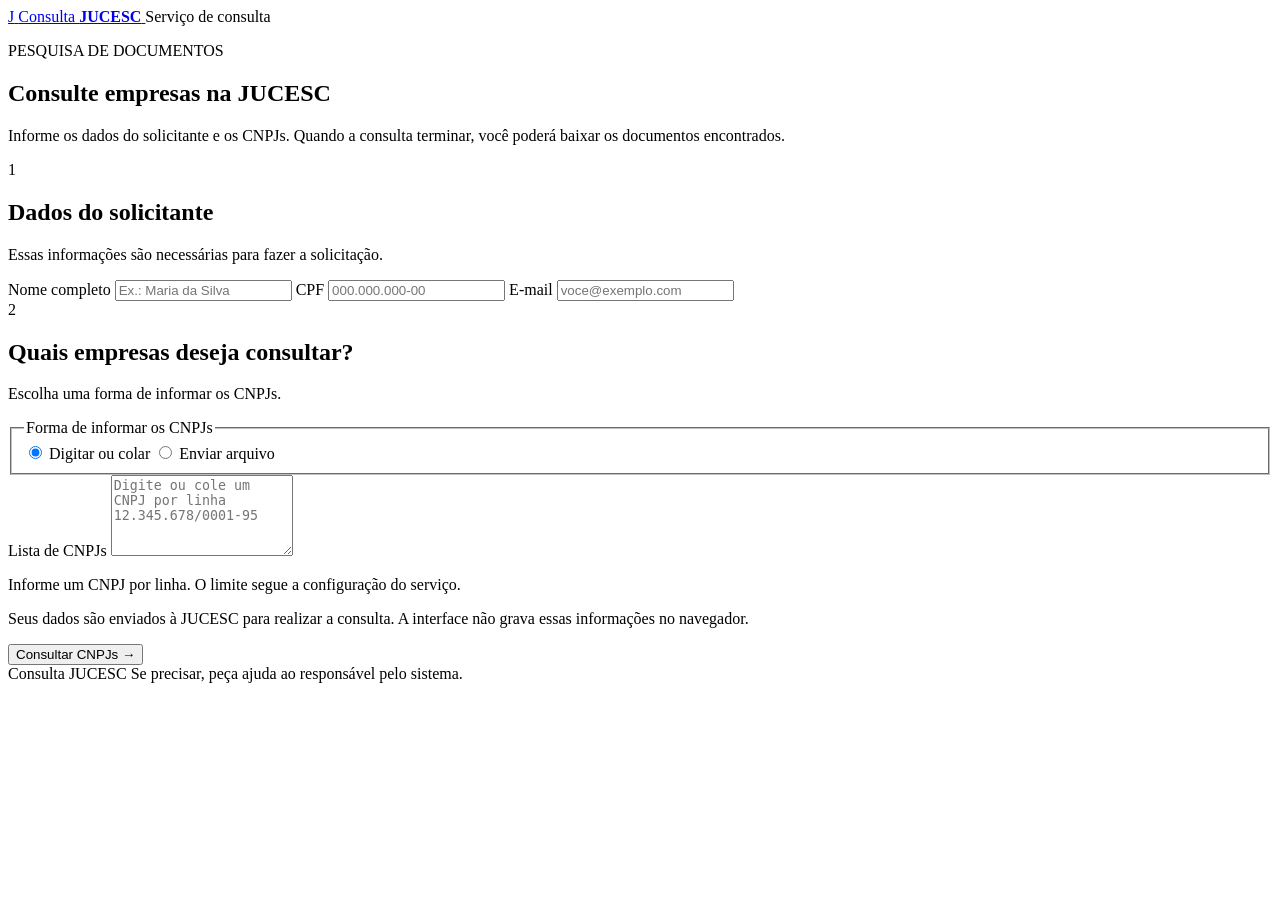
==== src/static/index.html @ 340b116e "APi com comunicação com página" ====
<!doctype html>
<html lang="pt-BR">
  <head>
    <meta charset="utf-8" />
    <meta name="viewport" content="width=device-width, initial-scale=1" />
    <meta
      name="description"
      content="Consulte CNPJs na JUCESC e baixe os documentos encontrados."
    />
    <title>Consulta JUCESC</title>
    <link rel="stylesheet" href="/static/styles.css" />
    <script src="/static/app.js" defer></script>
  </head>
  <body>
    <header class="topbar">
      <a class="brand" href="/" aria-label="Consulta JUCESC, início">
        <span class="brand-mark" aria-hidden="true">J</span>
        <span>Consulta <strong>JUCESC</strong></span>
      </a>
      <span class="service-indicator"><span></span> Serviço de consulta</span>
    </header>

    <main class="page-shell">
      <section class="intro">
        <p class="eyebrow">PESQUISA DE DOCUMENTOS</p>
        <h1>Consulte empresas na JUCESC</h1>
        <p>
          Informe os dados do solicitante e os CNPJs. Quando a consulta terminar,
          você poderá baixar os documentos encontrados.
        </p>
      </section>

      <form id="form-consulta" class="form-card">
        <section class="form-section" aria-labelledby="solicitante-titulo">
          <div class="section-heading">
            <span class="step-number" aria-hidden="true">1</span>
            <div>
              <h2 id="solicitante-titulo">Dados do solicitante</h2>
              <p>Essas informações são necessárias para fazer a solicitação.</p>
            </div>
          </div>

          <div class="field-grid">
            <label class="field">
              <span>Nome completo</span>
              <input
                name="nome_solicitante"
                type="text"
                autocomplete="name"
                placeholder="Ex.: Maria da Silva"
                required
              />
            </label>
            <label class="field">
              <span>CPF</span>
              <input
                name="cpf_solicitante"
                type="text"
                inputmode="numeric"
                autocomplete="off"
                placeholder="000.000.000-00"
                required
              />
            </label>
            <label class="field field-wide">
              <span>E-mail</span>
              <input
                name="email_solicitante"
                type="email"
                autocomplete="email"
                placeholder="voce@exemplo.com"
                required
              />
            </label>
          </div>
        </section>

        <section class="form-section" aria-labelledby="cnpjs-titulo">
          <div class="section-heading">
            <span class="step-number" aria-hidden="true">2</span>
            <div>
              <h2 id="cnpjs-titulo">Quais empresas deseja consultar?</h2>
              <p>Escolha uma forma de informar os CNPJs.</p>
            </div>
          </div>

          <fieldset class="input-choice">
            <legend class="visually-hidden">Forma de informar os CNPJs</legend>
            <label class="choice-option">
              <input type="radio" name="modo-entrada" value="manual" checked />
              <span>Digitar ou colar</span>
            </label>
            <label class="choice-option">
              <input type="radio" name="modo-entrada" value="arquivo" />
              <span>Enviar arquivo</span>
            </label>
          </fieldset>

          <div id="painel-manual" class="input-panel">
            <label class="field" for="lista-cnpjs">
              <span>Lista de CNPJs</span>
              <textarea
                id="lista-cnpjs"
                name="cnpjs"
                rows="5"
                placeholder="Digite ou cole um CNPJ por linha&#10;12.345.678/0001-95"
                required
              ></textarea>
            </label>
            <p class="field-hint">
              Informe um CNPJ por linha. O limite segue a configuração do serviço.
            </p>
          </div>

          <div id="painel-arquivo" class="input-panel" hidden>
            <label class="file-picker" for="arquivo-cnpjs">
              <span class="file-icon" aria-hidden="true">↑</span>
              <span class="file-picker-copy">
                <strong>Escolha um arquivo TXT ou CSV</strong>
                <span>TXT com um CNPJ por linha ou CSV com uma coluna CNPJ (máx. 1 MB)</span>
              </span>
              <input
                id="arquivo-cnpjs"
                name="arquivo"
                type="file"
                accept=".txt,.csv,text/plain,text/csv"
                disabled
                required
              />
            </label>
            <p id="nome-arquivo" class="field-hint">Nenhum arquivo selecionado.</p>
          </div>
        </section>

        <div class="form-actions">
          <p class="privacy-note">
            Seus dados são enviados à JUCESC para realizar a consulta. A interface
            não grava essas informações no navegador.
          </p>
          <button id="botao-consultar" class="primary-button" type="submit">
            Consultar CNPJs <span aria-hidden="true">→</span>
          </button>
        </div>
      </form>

      <p id="mensagem-status" class="status-message" role="status" aria-live="polite" hidden></p>

      <section id="secao-resultados" class="results-card" aria-labelledby="resultados-titulo" hidden>
        <div class="results-heading">
          <div>
            <p class="eyebrow">CONSULTA CONCLUÍDA</p>
            <h2 id="resultados-titulo">Seus resultados</h2>
          </div>
          <a id="baixar-csv" class="secondary-button" href="#" hidden>
            Baixar relatório CSV <span aria-hidden="true">↓</span>
          </a>
        </div>

        <div class="summary-grid" aria-label="Resumo da consulta">
          <div class="summary-item">
            <span>Total consultado</span>
            <strong id="total-consultado">0</strong>
          </div>
          <div class="summary-item summary-success">
            <span>Documentos encontrados</span>
            <strong id="total-sucesso">0</strong>
          </div>
          <div class="summary-item summary-error">
            <span>Com erro</span>
            <strong id="total-erros">0</strong>
          </div>
        </div>

        <div class="table-wrapper">
          <table>
            <thead>
              <tr>
                <th scope="col">CNPJ</th>
                <th scope="col">Resultado</th>
                <th scope="col">Documento</th>
              </tr>
            </thead>
            <tbody id="linhas-resultados"></tbody>
          </table>
        </div>
      </section>

      <footer class="page-footer">
        <span>Consulta JUCESC</span>
        <span>Se precisar, peça ajuda ao responsável pelo sistema.</span>
      </footer>
    </main>
  </body>
</html>
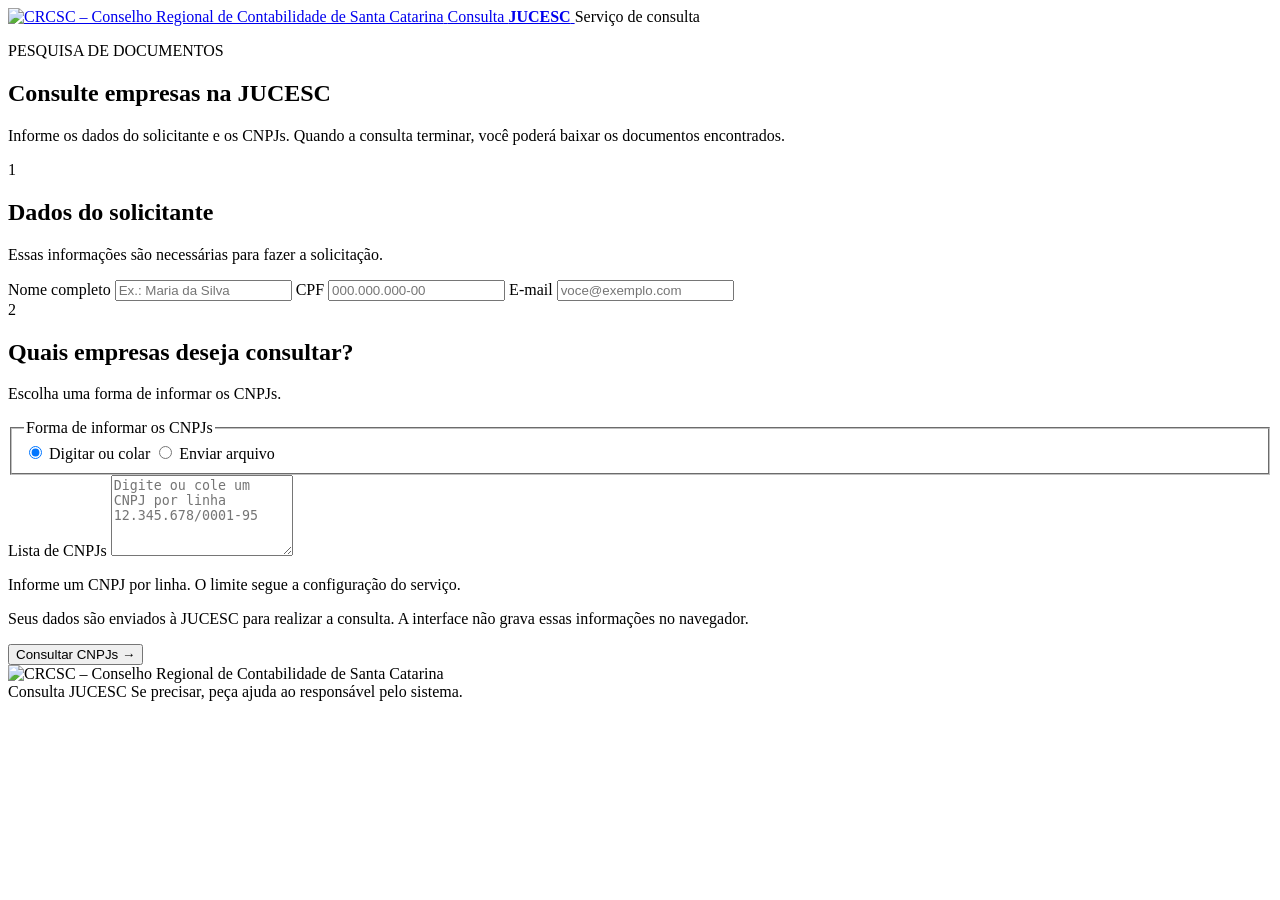
==== commit f6e05299: "Alteração no visual Web" ====
--- a/src/static/index.html
+++ b/src/static/index.html
@@ -7,17 +7,26 @@
       name="description"
       content="Consulte CNPJs na JUCESC e baixe os documentos encontrados."
     />
-    <title>Consulta JUCESC</title>
+    <title>Consulta JUCESC | CRCSC</title>
     <link rel="stylesheet" href="/static/styles.css" />
     <script src="/static/app.js" defer></script>
   </head>
   <body>
     <header class="topbar">
-      <a class="brand" href="/" aria-label="Consulta JUCESC, início">
-        <span class="brand-mark" aria-hidden="true">J</span>
-        <span>Consulta <strong>JUCESC</strong></span>
-      </a>
-      <span class="service-indicator"><span></span> Serviço de consulta</span>
+      <div class="topbar-inner">
+        <a class="brand" href="/" aria-label="CRCSC – Consulta JUCESC, início">
+          <img
+            class="brand-logo"
+            src="/static/img/logo-crcsc-branca.png"
+            alt="CRCSC – Conselho Regional de Contabilidade de Santa Catarina"
+            width="900"
+            height="297"
+          />
+          <span class="brand-divider" aria-hidden="true"></span>
+          <span class="brand-title">Consulta <strong>JUCESC</strong></span>
+        </a>
+        <span class="service-indicator"><span></span> Serviço de consulta</span>
+      </div>
     </header>
 
     <main class="page-shell">
@@ -186,8 +195,17 @@
       </section>
 
       <footer class="page-footer">
-        <span>Consulta JUCESC</span>
-        <span>Se precisar, peça ajuda ao responsável pelo sistema.</span>
+        <img
+          class="footer-logo"
+          src="/static/img/logo-crcsc-colorida.png"
+          alt="CRCSC – Conselho Regional de Contabilidade de Santa Catarina"
+          width="600"
+          height="198"
+        />
+        <div class="footer-text">
+          <span>Consulta JUCESC</span>
+          <span>Se precisar, peça ajuda ao responsável pelo sistema.</span>
+        </div>
       </footer>
     </main>
   </body>
